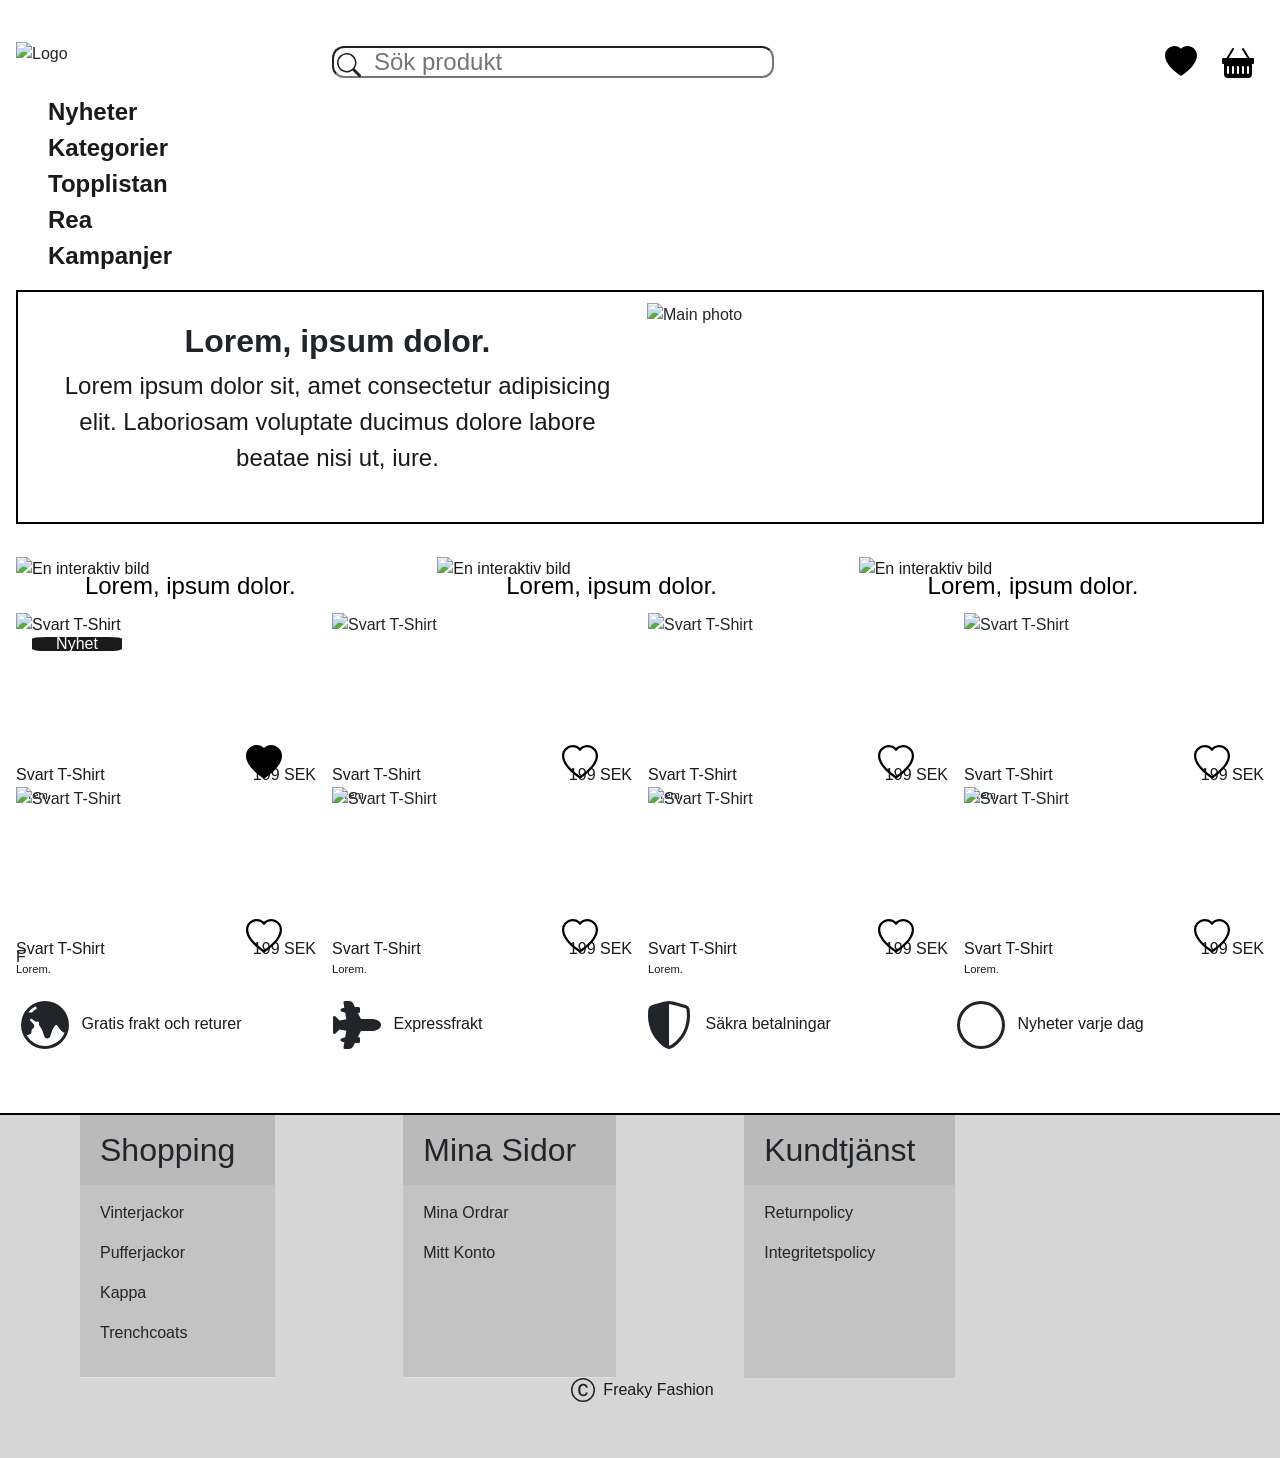
==== index.html @ be7db769 "first version" ====
<!DOCTYPE html>
<html lang="sv">
  <head>
    <meta charset="UTF-8" />
    <meta name="viewport" content="width=device-width, initial-scale=1.0" />
    <meta name="keywords" content="mode, kläder, rea" />
    <title>Freaky Fashion</title>
    <link
      href="https://cdn.jsdelivr.net/npm/bootstrap@5.3.3/dist/css/bootstrap.min.css"
      rel="stylesheet"
      integrity="sha384-QWTKZyjpPEjISv5WaRU9OFeRpok6YctnYmDr5pNlyT2bRjXh0JMhjY6hW+ALEwIH"
      crossorigin="anonymous"
    />
    <link rel="stylesheet" href="/css/styles.css" />
  </head>
  <body>
    <div class="page-layout-grid">
      <header>
        <div class="header-logo">
          <img
            class="resize"
            src="https://placehold.co/300x150/png"
            alt="Logo"
          />
        </div>
        <div class="form-div">
          <form action="/" id="form" name="search-form" metod="post">
            <svg
              xmlns="http://www.w3.org/2000/svg"
              width="1.5rem"
              height="1.5rem"
              fill="currentColor"
              class="bi bi-search"
              viewBox="0 0 16 16"
            >
              <path
                d="M11.742 10.344a6.5 6.5 0 1 0-1.397 1.398h-.001q.044.06.098.115l3.85 3.85a1 1 0 0 0 1.415-1.414l-3.85-3.85a1 1 0 0 0-.115-.1zM12 6.5a5.5 5.5 0 1 1-11 0 5.5 5.5 0 0 1 11 0"
              />
            </svg>
            <input
              type="text"
              id="search"
              name="search-input"
              placeholder="Sök produkt"
            />
          </form>
        </div>
        <div class="icons">
          <a href="/" target="_self">
            <svg
              xmlns="http://www.w3.org/2000/svg"
              width="2rem"
              height="2rem"
              fill="currentColor"
              class="bi bi-heart-fill"
              color="black"
              viewBox="0 0 16 16"
            >
              <path
                fill-rule="evenodd"
                d="M8 1.314C12.438-3.248 23.534 4.735 8 15-7.534 4.736 3.562-3.248 8 1.314"
              />
            </svg>
          </a>
          <a href="/" target="_self">
            <svg
              xmlns="http://www.w3.org/2000/svg"
              width="2rem"
              height="2rem"
              fill="currentColor"
              class="bi bi-basket-fill"
              color="black"
              viewBox="0 0 16 16"
            >
              <path
                d="M5.071 1.243a.5.5 0 0 1 .858.514L3.383 6h9.234L10.07 1.757a.5.5 0 1 1 .858-.514L13.783 6H15.5a.5.5 0 0 1 .5.5v2a.5.5 0 0 1-.5.5H15v5a2 2 0 0 1-2 2H3a2 2 0 0 1-2-2V9H.5a.5.5 0 0 1-.5-.5v-2A.5.5 0 0 1 .5 6h1.717zM3.5 10.5a.5.5 0 1 0-1 0v3a.5.5 0 0 0 1 0zm2.5 0a.5.5 0 1 0-1 0v3a.5.5 0 0 0 1 0zm2.5 0a.5.5 0 1 0-1 0v3a.5.5 0 0 0 1 0zm2.5 0a.5.5 0 1 0-1 0v3a.5.5 0 0 0 1 0zm2.5 0a.5.5 0 1 0-1 0v3a.5.5 0 0 0 1 0z"
              />
            </svg>
          </a>
        </div>

        <nav>
          <ul>
            <li><a href="/" target="_self">Nyheter</a></li>
            <li><a href="/" target="_self" class="hidden">Kategorier</a></li>
            <li><a href="/" target="_self">Topplistan</a></li>
            <li><a href="/" target="_self">Rea</a></li>
            <li><a href="/" target="_self">Kampanjer</a></li>
          </ul>
        </nav>
      </header>

      <main>
        <section class="banner-main">
          <div>
            <div class="banner-main-photo">
              <img
                class="resize"
                src="https://placehold.co/600x400/png"
                alt="Main photo"
              />
            </div>
            <div class="banner-main-text">
              <h1>Lorem, ipsum dolor.</h1>
              <p>
                Lorem ipsum dolor sit, amet consectetur adipisicing elit.
                Laboriosam voluptate ducimus dolore labore beatae nisi ut, iure.
              </p>
            </div>
          </div>
        </section>

        <section class="hidden banner-first">
          <div>
            <h4>Interaktiva bilder</h4>
            <article class="banner-first-item">
              <a href="/" target="_self">
                <img
                  class="resize"
                  src="https://placehold.co/400x300/png"
                  alt="En interaktiv bild"
                />
                <span class="banner-first-text">Lorem, ipsum dolor.</span>
              </a>
            </article>
            <article class="banner-first-item">
              <a href="/" target="_self">
                <img
                  class="resize"
                  src="https://placehold.co/400x300/png"
                  alt="En interaktiv bild"
                />
                <span class="banner-first-text">Lorem, ipsum dolor.</span>
              </a>
            </article>
            <article class="banner-first-item">
              <a href="/" target="_self">
                <img
                  class="resize"
                  src="https://placehold.co/400x300/png"
                  alt="En interaktiv bild"
                />
                <span class="banner-first-text">Lorem, ipsum dolor.</span>
              </a>
            </article>
          </div>
        </section>

        <section class="banner-second">
          <div class="banner-second-grid">
            <h4 style="font-size: 0">Content av bilder</h4>

            <a href="http://localhost:5000/product-details.html" target="_self">
              <article class="banner-second-item item-1">
                <div class="nyhet">
                  <span>Nyhet</span>
                </div>
                <svg
                  xmlns="http://www.w3.org/2000/svg"
                  width="3rem"
                  height="3rem"
                  fill="currentColor"
                  class="bi bi-heart-fill place-svg"
                  color="black"
                  viewBox="0 0 16 16"
                >
                  <path
                    fill-rule="evenodd"
                    d="M8 1.314C12.438-3.248 23.534 4.735 8 15-7.534 4.736 3.562-3.248 8 1.314"
                  />
                </svg>
                <img
                  class="resize img-grid-1"
                  src="https://placehold.co/300x400/png"
                  alt="Svart T-Shirt"
                />
                <div class="banner-second-text1 text">
                  <span>Svart T-Shirt</span>
                  <span>199 SEK</span>
                  <span class="size">Lorem.</span>
                </div>
              </article>
            </a>

            <article class="banner-second-item item-2">
              <svg
                xmlns="http://www.w3.org/2000/svg"
                width="3rem"
                height="3rem"
                fill="currentColor"
                class="bi bi-heart place-svg"
                viewBox="0 0 16 16"
                color="black"
              >
                <path
                  d="m8 2.748-.717-.737C5.6.281 2.514.878 1.4 3.053c-.523 1.023-.641 2.5.314 4.385.92 1.815 2.834 3.989 6.286 6.357 3.452-2.368 5.365-4.542 6.286-6.357.955-1.886.838-3.362.314-4.385C13.486.878 10.4.28 8.717 2.01zM8 15C-7.333 4.868 3.279-3.04 7.824 1.143q.09.083.176.171a3 3 0 0 1 .176-.17C12.72-3.042 23.333 4.867 8 15"
                />
              </svg>
              <img
                class="resize img-grid-2"
                src="https://placehold.co/300x400/png"
                alt="Svart T-Shirt"
              />
              <div class="banner-second-text2 text">
                <span>Svart T-Shirt</span>
                <span>199 SEK</span>
                <span class="size">Lorem.</span>
              </div>
            </article>

            <article class="banner-second-item item-3">
              <svg
                xmlns="http://www.w3.org/2000/svg"
                width="3rem"
                height="3rem"
                fill="currentColor"
                class="bi bi-heart place-svg"
                viewBox="0 0 16 16"
                color="black"
              >
                <path
                  d="m8 2.748-.717-.737C5.6.281 2.514.878 1.4 3.053c-.523 1.023-.641 2.5.314 4.385.92 1.815 2.834 3.989 6.286 6.357 3.452-2.368 5.365-4.542 6.286-6.357.955-1.886.838-3.362.314-4.385C13.486.878 10.4.28 8.717 2.01zM8 15C-7.333 4.868 3.279-3.04 7.824 1.143q.09.083.176.171a3 3 0 0 1 .176-.17C12.72-3.042 23.333 4.867 8 15"
                />
              </svg>
              <img
                class="resize img-grid-3"
                src="https://placehold.co/300x400/png"
                alt="Svart T-Shirt"
              />
              <div class="banner-second-text3 text">
                <span>Svart T-Shirt</span>
                <span>199 SEK</span>
                <span class="size">Lorem.</span>
              </div>
            </article>

            <article class="banner-second-item item-4">
              <svg
                xmlns="http://www.w3.org/2000/svg"
                width="3rem"
                height="3rem"
                fill="currentColor"
                class="bi bi-heart place-svg"
                viewBox="0 0 16 16"
                color="black"
              >
                <path
                  d="m8 2.748-.717-.737C5.6.281 2.514.878 1.4 3.053c-.523 1.023-.641 2.5.314 4.385.92 1.815 2.834 3.989 6.286 6.357 3.452-2.368 5.365-4.542 6.286-6.357.955-1.886.838-3.362.314-4.385C13.486.878 10.4.28 8.717 2.01zM8 15C-7.333 4.868 3.279-3.04 7.824 1.143q.09.083.176.171a3 3 0 0 1 .176-.17C12.72-3.042 23.333 4.867 8 15"
                />
              </svg>
              <img
                class="resize img-grid-4"
                src="https://placehold.co/300x400/png"
                alt="Svart T-Shirt"
              />
              <div class="banner-second-text4 text">
                <span>Svart T-Shirt</span>
                <span>199 SEK</span>
                <span class="size">Lorem.</span>
              </div>
            </article>

            <article class="banner-second-item item-5">
              <svg
                xmlns="http://www.w3.org/2000/svg"
                width="3rem"
                height="3rem"
                fill="currentColor"
                class="bi bi-heart place-svg"
                viewBox="0 0 16 16"
                color="black"
              >
                <path
                  d="m8 2.748-.717-.737C5.6.281 2.514.878 1.4 3.053c-.523 1.023-.641 2.5.314 4.385.92 1.815 2.834 3.989 6.286 6.357 3.452-2.368 5.365-4.542 6.286-6.357.955-1.886.838-3.362.314-4.385C13.486.878 10.4.28 8.717 2.01zM8 15C-7.333 4.868 3.279-3.04 7.824 1.143q.09.083.176.171a3 3 0 0 1 .176-.17C12.72-3.042 23.333 4.867 8 15"
                />
              </svg>
              <img
                class="resize img-grid-5"
                src="https://placehold.co/300x400/png"
                alt="Svart T-Shirt"
              />
              <div class="banner-second-text5 text">
                <span>Svart T-Shirt</span>
                <span>199 SEK</span>
                <span class="size">Lorem.</span>
              </div>
            </article>

            <article class="banner-second-item item-6">
              <svg
                xmlns="http://www.w3.org/2000/svg"
                width="3rem"
                height="3rem"
                fill="currentColor"
                class="bi bi-heart place-svg"
                viewBox="0 0 16 16"
                color="black"
              >
                <path
                  d="m8 2.748-.717-.737C5.6.281 2.514.878 1.4 3.053c-.523 1.023-.641 2.5.314 4.385.92 1.815 2.834 3.989 6.286 6.357 3.452-2.368 5.365-4.542 6.286-6.357.955-1.886.838-3.362.314-4.385C13.486.878 10.4.28 8.717 2.01zM8 15C-7.333 4.868 3.279-3.04 7.824 1.143q.09.083.176.171a3 3 0 0 1 .176-.17C12.72-3.042 23.333 4.867 8 15"
                />
              </svg>
              <img
                class="resize img-grid-6"
                src="https://placehold.co/300x400/png"
                alt="Svart T-Shirt"
              />
              <div class="banner-second-text6 text">
                <span>Svart T-Shirt</span>
                <span>199 SEK</span>
                <span class="size">Lorem.</span>
              </div>
            </article>

            <article class="banner-second-item item-7">
              <svg
                xmlns="http://www.w3.org/2000/svg"
                width="3rem"
                height="3rem"
                fill="currentColor"
                class="bi bi-heart place-svg"
                viewBox="0 0 16 16"
                color="black"
              >
                <path
                  d="m8 2.748-.717-.737C5.6.281 2.514.878 1.4 3.053c-.523 1.023-.641 2.5.314 4.385.92 1.815 2.834 3.989 6.286 6.357 3.452-2.368 5.365-4.542 6.286-6.357.955-1.886.838-3.362.314-4.385C13.486.878 10.4.28 8.717 2.01zM8 15C-7.333 4.868 3.279-3.04 7.824 1.143q.09.083.176.171a3 3 0 0 1 .176-.17C12.72-3.042 23.333 4.867 8 15"
                />
              </svg>
              <img
                class="resize img-grid-7"
                src="https://placehold.co/300x400/png"
                alt="Svart T-Shirt"
              />
              <div class="banner-second-text7 text">
                <span>Svart T-Shirt</span>
                <span>199 SEK</span>
                <span class="size">Lorem.</span>
              </div>
            </article>

            <article class="banner-second-item item-8">
              <svg
                xmlns="http://www.w3.org/2000/svg"
                width="3rem"
                height="3rem"
                fill="currentColor"
                class="bi bi-heart place-svg"
                viewBox="0 0 16 16"
                color="black"
              >
                <path
                  d="m8 2.748-.717-.737C5.6.281 2.514.878 1.4 3.053c-.523 1.023-.641 2.5.314 4.385.92 1.815 2.834 3.989 6.286 6.357 3.452-2.368 5.365-4.542 6.286-6.357.955-1.886.838-3.362.314-4.385C13.486.878 10.4.28 8.717 2.01zM8 15C-7.333 4.868 3.279-3.04 7.824 1.143q.09.083.176.171a3 3 0 0 1 .176-.17C12.72-3.042 23.333 4.867 8 15"
                />
              </svg>
              <img
                class="resize img-grid-8"
                src="https://placehold.co/300x400/png"
                alt="Svart T-Shirt"
              />
              <div class="banner-second-text8 text">
                <span>Svart T-Shirt</span>
                <span>199 SEK</span>
                <span class="size">Lorem.</span>
              </div>
            </article>
          </div>
        </section>
      </main>

      <aside class="aside">F
        <div>
          <div class="earth">
            <svg
              xmlns="http://www.w3.org/2000/svg"
              width="3rem"
              height="3rem"
              fill="currentColor"
              class="bi bi-globe-central-south-asia"
              viewBox="0 0 16 16"
            >
              <path
                d="M8 0a8 8 0 1 0 0 16A8 8 0 0 0 8 0M4.882 1.731a.48.48 0 0 0 .14.291.487.487 0 0 1-.126.78l-.291.146a.7.7 0 0 0-.188.135l-.48.48a1 1 0 0 1-1.023.242l-.02-.007a1 1 0 0 0-.462-.04 7 7 0 0 1 2.45-2.027m-3 9.674.86-.216a1 1 0 0 0 .758-.97v-.184a1 1 0 0 1 .445-.832l.04-.026a1 1 0 0 0 .152-1.54L3.121 6.621a.414.414 0 0 1 .542-.624l1.09.818a.5.5 0 0 0 .523.047.5.5 0 0 1 .724.447v.455a.8.8 0 0 0 .131.433l.795 1.192a1 1 0 0 1 .116.238l.73 2.19a1 1 0 0 0 .949.683h.058a1 1 0 0 0 .949-.684l.73-2.189a1 1 0 0 1 .116-.238l.791-1.187A.45.45 0 0 1 11.743 8c.16 0 .306.084.392.218.557.875 1.63 2.282 2.365 2.282l.04-.001a7.003 7.003 0 0 1-12.658.905Z"
              />
            </svg>
            <span>Gratis frakt och returer</span>
          </div>
          <div class="plane">
            <svg
              xmlns="http://www.w3.org/2000/svg"
              width="3rem"
              height="3rem"
              transform="rotate(90)"
              fill="currentColor"
              class="bi bi-airplane-engines-fill"
              viewBox="0 0 16 16"
            >
              <path
                d="M8 0c-.787 0-1.292.592-1.572 1.151A4.35 4.35 0 0 0 6 3v3.691l-2 1V7.5a.5.5 0 0 0-.5-.5h-1a.5.5 0 0 0-.5.5v1.191l-1.17.585A1.5 1.5 0 0 0 0 10.618V12a.5.5 0 0 0 .582.493l1.631-.272.313.937a.5.5 0 0 0 .948 0l.405-1.214 2.21-.369.375 2.253-1.318 1.318A.5.5 0 0 0 5.5 16h5a.5.5 0 0 0 .354-.854l-1.318-1.318.375-2.253 2.21.369.405 1.214a.5.5 0 0 0 .948 0l.313-.937 1.63.272A.5.5 0 0 0 16 12v-1.382a1.5 1.5 0 0 0-.83-1.342L14 8.691V7.5a.5.5 0 0 0-.5-.5h-1a.5.5 0 0 0-.5.5v.191l-2-1V3c0-.568-.14-1.271-.428-1.849C9.292.591 8.787 0 8 0"
              />
            </svg>
            <span>Expressfrakt</span>
          </div>
          <div class="shield">
            <svg
              xmlns="http://www.w3.org/2000/svg"
              width="3rem"
              height="3rem"
              fill="currentColor"
              class="bi bi-shield-shaded"
              viewBox="0 0 16 16"
            >
              <path
                fill-rule="evenodd"
                d="M8 14.933a1 1 0 0 0 .1-.025q.114-.034.294-.118c.24-.113.547-.29.893-.533a10.7 10.7 0 0 0 2.287-2.233c1.527-1.997 2.807-5.031 2.253-9.188a.48.48 0 0 0-.328-.39c-.651-.213-1.75-.56-2.837-.855C9.552 1.29 8.531 1.067 8 1.067zM5.072.56C6.157.265 7.31 0 8 0s1.843.265 2.928.56c1.11.3 2.229.655 2.887.87a1.54 1.54 0 0 1 1.044 1.262c.596 4.477-.787 7.795-2.465 9.99a11.8 11.8 0 0 1-2.517 2.453 7 7 0 0 1-1.048.625c-.28.132-.581.24-.829.24s-.548-.108-.829-.24a7 7 0 0 1-1.048-.625 11.8 11.8 0 0 1-2.517-2.453C1.928 10.487.545 7.169 1.141 2.692A1.54 1.54 0 0 1 2.185 1.43 63 63 0 0 1 5.072.56"
              >
            </svg>
            <span>Säkra betalningar</span>
          </div>
          <div class="smile">
            <svg
              xmlns="http://www.w3.org/2000/svg"
              width="3rem"
              height="3rem"
              fill="currentColor"
              class="bi bi-emoji-smile"
              viewBox="0 0 16 16"
            >
              <path
                d="M8 15A7 7 0 1 1 8 1a7 7 0 0 1 0 14m0 1A8 8 0 1 0 8 0a8 8 0 0 0 0 16"
              >
              <path
                d="M4.285 9.567a.5.5 0 0 1 .683.183A3.5 3.5 0 0 0 8 11.5a3.5 3.5 0 0 0 3.032-1.75.5.5 0 1 1 .866.5A4.5 4.5 0 0 1 8 12.5a4.5 4.5 0 0 1-3.898-2.25.5.5 0 0 1 .183-.683M7 6.5C7 7.328 6.552 8 6 8s-1-.672-1-1.5S5.448 5 6 5s1 .672 1 1.5m4 0c0 .828-.448 1.5-1 1.5s-1-.672-1-1.5S9.448 5 10 5s1 .672 1 1.5"
              >
            </svg>
            <span>Nyheter varje dag</span>
          </div>
        </div>
      </aside>

      <footer>
        <div
          class="accordion accordion-flush footer-first"
          id="accordionFlushExample"
        >
          <div class="accordion-item">
            <h2 class="accordion-header">
              <button
                class="accordion-button collapsed"
                type="button"
                data-bs-toggle="collapse"
                data-bs-target="#flush-collapseOne"
                aria-expanded="false"
                aria-controls="flush-collapseOne"
              >
                Shopping
              </button>
            </h2>
            <div
              id="flush-collapseOne"
              class="accordion-collapse collapse"
              data-bs-parent="#accordionFlushExample"
            >
              <div class="accordion-body">
                <ul>
                  <li>Vinterjackor</li>
                  <li>Pufferjackor</li>
                  <li>Kappa</li>
                  <li>Trenchcoats</li>
                </ul>
              </div>
            </div>
          </div>
          <div class="accordion-item">
            <h2 class="accordion-header">
              <button
                class="accordion-button collapsed"
                type="button"
                data-bs-toggle="collapse"
                data-bs-target="#flush-collapseTwo"
                aria-expanded="false"
                aria-controls="flush-collapseTwo"
              >
                Mina Sidor
              </button>
            </h2>
            <div
              id="flush-collapseTwo"
              class="accordion-collapse collapse"
              data-bs-parent="#accordionFlushExample"
            >
              <div class="accordion-body">
                <ul>
                  <li>Mina Ordrar</li>
                  <li>Mitt Konto</li>
                </ul>
              </div>
            </div>
          </div>
          <div class="accordion-item">
            <h2 class="accordion-header">
              <button
                class="accordion-button collapsed"
                type="button"
                data-bs-toggle="collapse"
                data-bs-target="#flush-collapseThree"
                aria-expanded="false"
                aria-controls="flush-collapseThree"
              >
                Kundtjänst
              </button>
            </h2>
            <div
              id="flush-collapseThree"
              class="accordion-collapse collapse"
              data-bs-parent="#accordionFlushExample"
            >
              <div class="accordion-body">
                <ul>
                  <li>Returnpolicy</li>
                  <li>Integritetspolicy</li>
                </ul>
              </div>
            </div>
          </div>
        </div>

        <div class="footer-copyright">
          <svg
            xmlns="http://www.w3.org/2000/svg"
            width="1.5rem"
            height="1.5rem"
            fill="currentColor"
            class="bi bi-c-circle"
            viewBox="0 0 16 16"
          >
            <path
              d="M1 8a7 7 0 1 0 14 0A7 7 0 0 0 1 8m15 0A8 8 0 1 1 0 8a8 8 0 0 1 16 0M8.146 4.992c-1.212 0-1.927.92-1.927 2.502v1.06c0 1.571.703 2.462 1.927 2.462.979 0 1.641-.586 1.729-1.418h1.295v.093c-.1 1.448-1.354 2.467-3.03 2.467-2.091 0-3.269-1.336-3.269-3.603V7.482c0-2.261 1.201-3.638 3.27-3.638 1.681 0 2.935 1.054 3.029 2.572v.088H9.875c-.088-.879-.768-1.512-1.729-1.512"
            >
          </svg>
          <span>Freaky Fashion</span>
        </div>
      </footer>
    </div>
    <script
      src="https://cdn.jsdelivr.net/npm/bootstrap@5.3.3/dist/js/bootstrap.bundle.min.js"
      integrity="sha384-YvpcrYf0tY3lHB60NNkmXc5s9fDVZLESaAA55NDzOxhy9GkcIdslK1eN7N6jIeHz"
      crossorigin="anonymous"
    ></script>
  </body>
</html>
---- css/styles.css ----
/*-----------allmänna-------------*/
:root{
    --background-color-1: #ffffff;
    --background-color-3: #b3b3b389;
    --link-color1: #1a1a1a;
}

* {
    margin: 0;
    padding: 0;
    box-sizing: border-box;
    text-decoration: none!important;
    font-family: Arial, Helvetica, sans-serif;
}

h4{
    font-size: 0;
    position: absolute;
}
ul{
    list-style-type: none;
}
a, p, i, span{
    color: var(--link-color1);
}
span, p{
    font-size: 1.5em;
}
svg{
    margin-left: 5px;
}
header,
main,
aside{
    padding: 0 1rem;
}
.hidden{
    display: none;
}
.resize{
    width: 100%;
    height: auto;
}
.size{
    font-size: 1em;
}
button[type="button"]{
    font-size: 1em;
}
/*-----------layout-------------*/
.page-layout-grid{
    max-width: 100%;
    display: grid;
    grid-template-areas: 
        "header"
        "main"
        "aside"
        "footer"
} 
/*-----------header-------------*/
header {
    grid-area: header;
    display: grid;
    grid-template-columns: 1fr 135px;
    grid-template-areas:
        "logo logo" 
        "search icons"
        "nav nav";
    padding-top: 30px;
}
    .header-logo {
        grid-area: logo;
        display: flex;
        align-items: center;
    }
    .header-logo img{
        margin-bottom: 1rem;
    }
    .form-div{
        grid-area: search;
        display: flex;
        align-items: center;
    }
    #form{
        width: 100%;
    }
    input[type=text] {
        width: 100%;
        height: 2rem;
        border-radius: 12px;
        font-size: 1.5rem;
    }
    form > svg {
        position: absolute;
        margin-top: 5px;;
    }
    form > input {
        text-indent: 40px
    }
    
    .icons{
        grid-area: icons;
        display: flex;
        justify-content: end;
        align-items: center;
    }
    .icons a{
        margin: 10px;
    }
    nav {
        grid-area: nav;
    }
    nav li{
        margin-right: 15px;
        font-weight: bold;
        padding-left: 0;
    }
    nav a{ 
        color: var(--link-color1);
        font-size: 1.5em;
    }

/*-----------main-------------*/
main {
    grid-area: main;
    display: grid;
    grid-template-areas:
        "banner-main"
        "banner-first"
        "banner-second";
}
    /*---------section-main---------*/
    .banner-main{
        grid-area: banner-main;
    }
    .banner-main > div{
        border: 2px solid black;
        padding: 10px;
    }
    .banner-main-text{
        text-align: center;
        padding: 20px;
    }
    .banner-main-text h1{
        font-size: 2.5em;
        font-weight: bold;
    }
    /*-------section-second--------*/
    .banner-second{
        grid-area: banner-second;
        padding-top: 2rem;
    }
    .banner-second-grid{
        display: grid;
        grid-template-columns: 1fr;
        grid-template-rows: repeat(8, 1fr);
        gap: 1rem;
    }
    .item-1{
        grid-area: 1/1/2/2;
    }
    .item-2{
        grid-area: 2/1/3/2;
    }
    .item-3{
        grid-area: 3/1/4/2;
    }
    .item-4{
        grid-area: 4/1/5/2;
    }
    .item-5{
        grid-area: 5/1/6/2;
    }
    .item-6{
        grid-area: 6/1/7/2;
    }
    .item-7{
        grid-area: 7/1/8/2;
    }
    .item-8{
        grid-area: 8/1/9/2;
    }
    .banner-second-item{
        display: grid;
        grid-template-columns: 30% 1fr 15% 10%;
        grid-template-rows: 15% 1fr 10% 10%;
    }
    .img-grid-1,
    .img-grid-2,
    .img-grid-3,
    .img-grid-4,
    .img-grid-5,
    .img-grid-6,
    .img-grid-7,
    .img-grid-8{
        grid-area: 1/1/4/5;
        width: 100%;
        height: 100%;
    }
    .banner-second-text1,
    .banner-second-text2,
    .banner-second-text3,
    .banner-second-text4,
    .banner-second-text5,
    .banner-second-text6,
    .banner-second-text7,
    .banner-second-text8{
        grid-area: 4/1/5/5;
    }
    .nyhet{
        width: 100%;
        height: 60%;
        border-radius: 15%;
        background-color: var(--link-color1);
        display:flex;
        justify-content: center;
        align-items: center;
        grid-area: 1/1/2/2;
        z-index: 1;
        margin-top: 3rem;
        margin-left: 2rem;
    }
    .nyhet > span{
        color: white;
    }
    .place-svg{
        grid-area: 3/3/4/4;
        z-index: 1;
        width: 100%;
    }

    .text {
        display: flex;
        justify-content: space-between;
        flex-wrap: wrap;
        padding: 0.5rem 0;
        max-height: 100%;
    }
    .text > span:last-child{
        flex-basis: 100%;
    }
/*-----------aside-------------*/
aside{
    grid-area: aside;    
}
    .aside > div {
        padding-bottom: 2rem;
    }
    .aside > div > div{
        padding: 1rem 0;
    }
    .aside div span{
        padding-left: 0.5em;
    }

/*-----------footer------------*/
footer{
    grid-area: footer;
    display: grid;
    grid-template-areas:
        "footer-first"
        "footer-copyright";   
    border-top: 2px solid black;
    max-width: 100%;
    padding: 0 1rem;;
}

    .footer-first{
        grid-area: footer-first;
    }
    .footer-copyright{
        grid-area: footer-copyright;
        display: flex;
        justify-content: center;
        height: 5rem;
    }
    .footer-copyright > svg {
        margin-right: 0.5rem;
    }   





@media only screen and (min-width: 640px){
    
    header {
        display: grid;
        grid-template-columns: 300px 1fr 1fr;
        grid-template-areas:
            "logo search icons"
            "nav nav nav";
    }
        .header-logo {
            display: flex;
            justify-content: flex-start;
        }
        #form{
            display: flex;
            align-items: center;
            margin: 1rem;
        }
        .icons{
            display: flex;
            justify-content: end;
            align-items: center;
        }
        nav{
            display: flex;
        }
        /*---------section-main---------*/
  
        .banner-main-text h1{
            font-size: 2em;
        }    
    /*--------section-second--------*/
        .banner-second-grid{
            grid-template-columns: 1fr 1fr;
            grid-template-rows: repeat(4, 1fr);   
        }
        .item-2{
            grid-area: 1/2/2/3;
        }
        .item-3{
            grid-area: 2/1/3/2;
        }
        .item-4{
            grid-area: 2/2/3/3;
        }
        .item-5{
            grid-area: 3/1/4/2;
        }
        .item-6{
            grid-area: 3/2/4/3;
        }
        .item-7{
            grid-area: 4/1/5/2;
        }
        .item-8{
            grid-area: 4/2/5/3;
        } 
   /*-----------aside-------------*/
    aside > div{
        display: flex;
        justify-content: space-around;
        flex-wrap: wrap;
    }
    .aside > div > div {
        width: 50%;
        padding: 2rem 0;
    }
    
/*-----------footer------------*/
    footer{
        background-color: var(--background-color-3);
    }
    .accordion{
        display: flex;
    }
    #accordionFlushExample > div{
        margin: 0 4rem;
    }
    .accordion-body > ul{
        margin: 0;
        padding: 0;
    }
    .accordion-body > ul > li{
        margin-bottom: 1em;
    }
    .accordion-item > button > text{
        font-weight: 700;
    }
    .accordion-collapse.collapse {
        display: block !important;  /* Ensure the div is always shown */
        height: auto !important;    /* Ensure the height isn't collapsed */
        visibility: visible !important;  /* Make sure it's visible */
        opacity: 1 !important;  /* Ensure full visibility */
    }
    
    .accordion-item,
    .accordion-button
    {
        background-color: var(--background-color-3)!important;
    }
    .accordion-button::after{
        background-image: none!important;
    }
}

@media only screen and (min-width: 1024px) {
/*-----------header-------------*/
    a.hidden{
        display: flex;
    }
    /*---------section-main---------*/
    .banner-main > div{
        display: flex;
        flex-direction: row-reverse;
        justify-content: space-between;
    }
    
    .banner-main-photo > img{
        min-width: 600px;
        height: 400px;
    }
    .banner-main-photo{
        margin-right: 5px;
    } 
    /*--------section-first--------*/
    section.hidden{
        display: block;
    }
    .banner-first{
        grid-area: banner-first;
    }
    .banner-first > div{
        display: flex;
        align-items: center;
        justify-content: space-between;
        margin-top: 2rem;
        column-gap: 1rem;
    }
    
    .banner-first > div > article{
        position: relative;
        flex-grow: 1;
    }
    .banner-first-text{
        position: absolute;
        top: 45%;
        left: 17%;
        font-size: 1.5em;
        color: black;
    }
    /*--------section-second--------*/
    .banner-second-grid{
        grid-template-columns: 1fr 1fr 1fr 1fr;
        grid-template-rows: repeat(2, 1fr);   
    }
    .item-2{
        grid-area: 1/2/2/3;
    }
    .item-3{
        grid-area: 1/3/2/4;
    }
    .item-4{
        grid-area: 1/4/2/5;
    }
    .item-5{
        grid-area: 2/1/3/2;
    }
    .item-6{
        grid-area: 2/2/3/3;
    }
    .item-7{
        grid-area: 2/3/3/4;
    }
    .item-8{
        grid-area: 2/4/3/5;
    } 
    .place-svg{
        width: 80%;
        margin-bottom: 5px;
    }
    .nyhet{
        margin-top: 1.5rem;
        margin-left: 1rem;
    }
    /*-----------aside-------------*/
    .aside div {
        flex-wrap: nowrap;
    } 
    span{
        font-size: 1em;
    } 
    .size{
        font-size: 0.7em;
    }
}
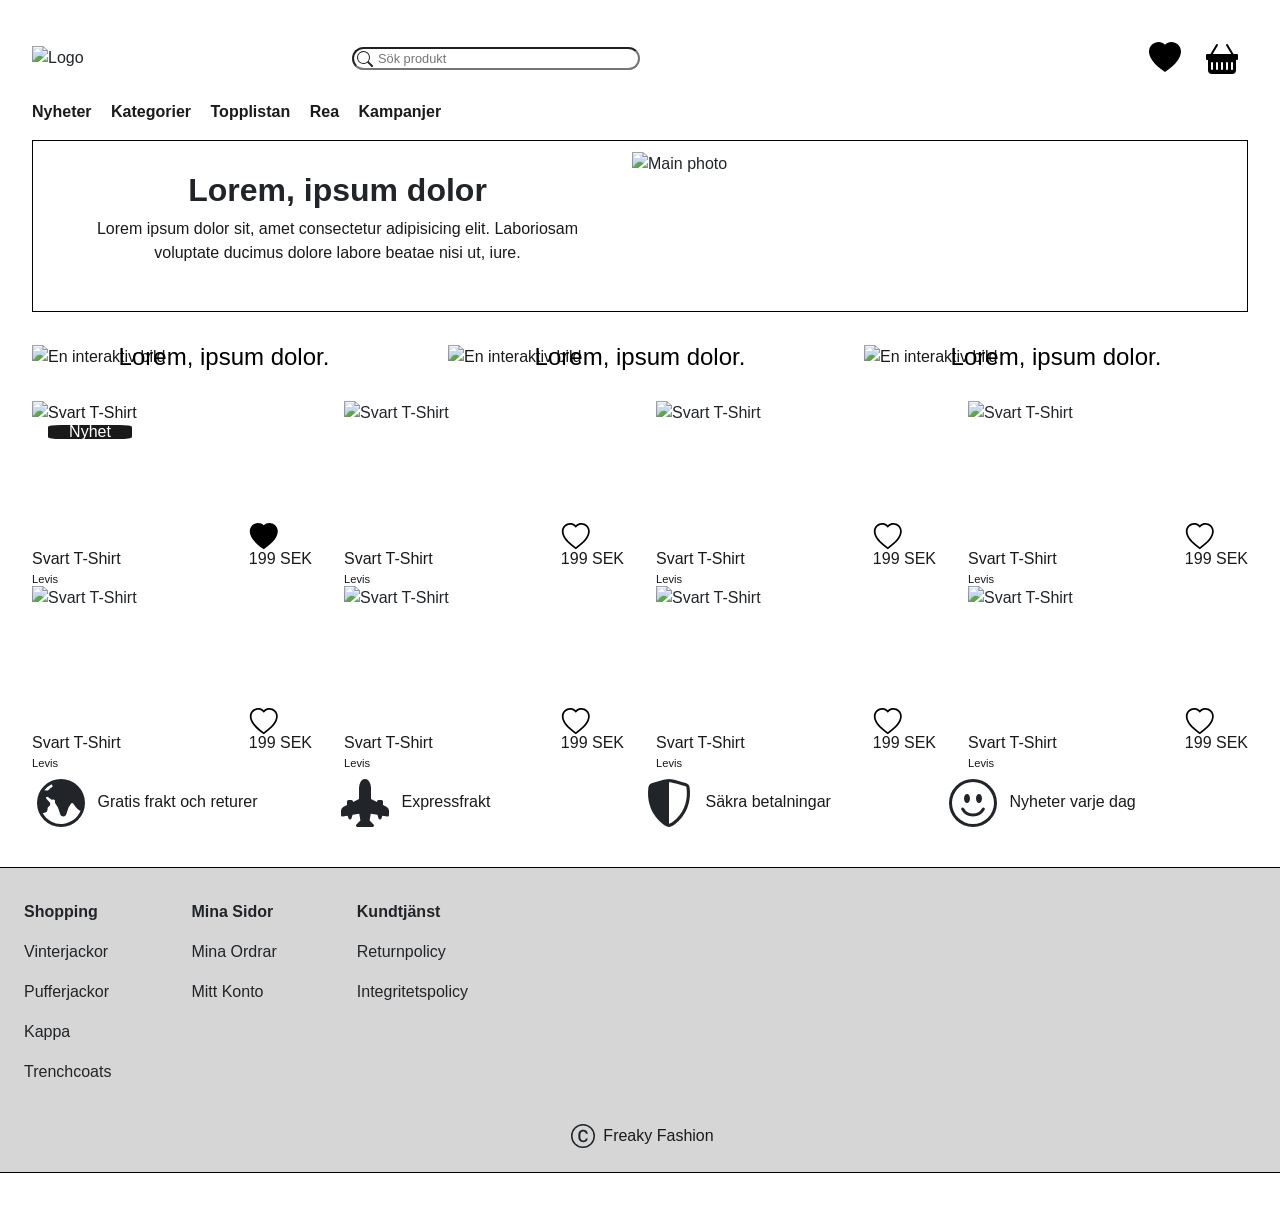
==== commit b3bf68f5: "update first pages, validation" ====
--- a/index.html
+++ b/index.html
@@ -1,17 +1,17 @@
 <!DOCTYPE html>
 <html lang="sv">
   <head>
-    <meta charset="UTF-8" />
-    <meta name="viewport" content="width=device-width, initial-scale=1.0" />
-    <meta name="keywords" content="mode, kläder, rea" />
+    <meta charset="UTF-8" >
+    <meta name="viewport" content="width=device-width, initial-scale=1.0" >
+    <meta name="keywords" content="mode, kläder, rea" >
     <title>Freaky Fashion</title>
     <link
       href="https://cdn.jsdelivr.net/npm/bootstrap@5.3.3/dist/css/bootstrap.min.css"
       rel="stylesheet"
       integrity="sha384-QWTKZyjpPEjISv5WaRU9OFeRpok6YctnYmDr5pNlyT2bRjXh0JMhjY6hW+ALEwIH"
       crossorigin="anonymous"
-    />
-    <link rel="stylesheet" href="/css/styles.css" />
+    >
+    <link rel="stylesheet" href="/css/styles.css" >
   </head>
   <body>
     <div class="page-layout-grid">
@@ -19,16 +19,14 @@
         <div class="header-logo">
           <img
             class="resize"
-            src="https://placehold.co/300x150/png"
+            src="https://placehold.co/300x100/png"
             alt="Logo"
-          />
+          >
         </div>
         <div class="form-div">
-          <form action="/" id="form" name="search-form" metod="post">
-            <svg
-              xmlns="http://www.w3.org/2000/svg"
-              width="1.5rem"
-              height="1.5rem"
+          <form action="/" id="form" name="search-form" method="post">
+            <svg
+              xmlns="http://www.w3.org/2000/svg"
               fill="currentColor"
               class="bi bi-search"
               viewBox="0 0 16 16"
@@ -42,7 +40,7 @@
               id="search"
               name="search-input"
               placeholder="Sök produkt"
-            />
+            >
           </form>
         </div>
         <div class="icons">
@@ -82,7 +80,7 @@
         <nav>
           <ul>
             <li><a href="/" target="_self">Nyheter</a></li>
-            <li><a href="/" target="_self" class="hidden">Kategorier</a></li>
+            <li class="hidden"><a href="/" target="_self">Kategorier</a></li>
             <li><a href="/" target="_self">Topplistan</a></li>
             <li><a href="/" target="_self">Rea</a></li>
             <li><a href="/" target="_self">Kampanjer</a></li>
@@ -98,10 +96,10 @@
                 class="resize"
                 src="https://placehold.co/600x400/png"
                 alt="Main photo"
-              />
+              >
             </div>
             <div class="banner-main-text">
-              <h1>Lorem, ipsum dolor.</h1>
+              <h1>Lorem, ipsum dolor</h1>
               <p>
                 Lorem ipsum dolor sit, amet consectetur adipisicing elit.
                 Laboriosam voluptate ducimus dolore labore beatae nisi ut, iure.
@@ -114,32 +112,35 @@
           <div>
             <h4>Interaktiva bilder</h4>
             <article class="banner-first-item">
+              <h4>Interaktiv bild</h4>
               <a href="/" target="_self">
                 <img
                   class="resize"
                   src="https://placehold.co/400x300/png"
                   alt="En interaktiv bild"
-                />
+                >
                 <span class="banner-first-text">Lorem, ipsum dolor.</span>
               </a>
             </article>
             <article class="banner-first-item">
+              <h4>Interaktiv bild</h4>
               <a href="/" target="_self">
                 <img
                   class="resize"
                   src="https://placehold.co/400x300/png"
                   alt="En interaktiv bild"
-                />
+                >
                 <span class="banner-first-text">Lorem, ipsum dolor.</span>
               </a>
             </article>
             <article class="banner-first-item">
+              <h4>Interaktiv bild</h4>
               <a href="/" target="_self">
                 <img
                   class="resize"
                   src="https://placehold.co/400x300/png"
                   alt="En interaktiv bild"
-                />
+                >
                 <span class="banner-first-text">Lorem, ipsum dolor.</span>
               </a>
             </article>
@@ -152,6 +153,7 @@
 
             <a href="http://localhost:5000/product-details.html" target="_self">
               <article class="banner-second-item item-1">
+                <h4>Bild</h4>
                 <div class="nyhet">
                   <span>Nyhet</span>
                 </div>
@@ -173,16 +175,17 @@
                   class="resize img-grid-1"
                   src="https://placehold.co/300x400/png"
                   alt="Svart T-Shirt"
-                />
+                >
                 <div class="banner-second-text1 text">
                   <span>Svart T-Shirt</span>
                   <span>199 SEK</span>
-                  <span class="size">Lorem.</span>
+                  <span class="size">Levis</span>
                 </div>
               </article>
             </a>
 
             <article class="banner-second-item item-2">
+              <h4>Bild</h4>
               <svg
                 xmlns="http://www.w3.org/2000/svg"
                 width="3rem"
@@ -200,15 +203,16 @@
                 class="resize img-grid-2"
                 src="https://placehold.co/300x400/png"
                 alt="Svart T-Shirt"
-              />
+              >
               <div class="banner-second-text2 text">
                 <span>Svart T-Shirt</span>
                 <span>199 SEK</span>
-                <span class="size">Lorem.</span>
+                <span class="size">Levis</span>
               </div>
             </article>
 
             <article class="banner-second-item item-3">
+              <h4>Bild</h4>
               <svg
                 xmlns="http://www.w3.org/2000/svg"
                 width="3rem"
@@ -226,15 +230,16 @@
                 class="resize img-grid-3"
                 src="https://placehold.co/300x400/png"
                 alt="Svart T-Shirt"
-              />
+              >
               <div class="banner-second-text3 text">
                 <span>Svart T-Shirt</span>
                 <span>199 SEK</span>
-                <span class="size">Lorem.</span>
+                <span class="size">Levis</span>
               </div>
             </article>
 
             <article class="banner-second-item item-4">
+              <h4>Bild</h4>
               <svg
                 xmlns="http://www.w3.org/2000/svg"
                 width="3rem"
@@ -252,15 +257,16 @@
                 class="resize img-grid-4"
                 src="https://placehold.co/300x400/png"
                 alt="Svart T-Shirt"
-              />
+              >
               <div class="banner-second-text4 text">
                 <span>Svart T-Shirt</span>
                 <span>199 SEK</span>
-                <span class="size">Lorem.</span>
+                <span class="size">Levis</span>
               </div>
             </article>
 
             <article class="banner-second-item item-5">
+              <h4>Bild</h4>
               <svg
                 xmlns="http://www.w3.org/2000/svg"
                 width="3rem"
@@ -278,15 +284,16 @@
                 class="resize img-grid-5"
                 src="https://placehold.co/300x400/png"
                 alt="Svart T-Shirt"
-              />
+              >
               <div class="banner-second-text5 text">
                 <span>Svart T-Shirt</span>
                 <span>199 SEK</span>
-                <span class="size">Lorem.</span>
+                <span class="size">Levis</span>
               </div>
             </article>
 
             <article class="banner-second-item item-6">
+              <h4>Bild</h4>
               <svg
                 xmlns="http://www.w3.org/2000/svg"
                 width="3rem"
@@ -304,15 +311,16 @@
                 class="resize img-grid-6"
                 src="https://placehold.co/300x400/png"
                 alt="Svart T-Shirt"
-              />
+              >
               <div class="banner-second-text6 text">
                 <span>Svart T-Shirt</span>
                 <span>199 SEK</span>
-                <span class="size">Lorem.</span>
+                <span class="size">Levis</span>
               </div>
             </article>
 
             <article class="banner-second-item item-7">
+              <h4>Bild</h4>
               <svg
                 xmlns="http://www.w3.org/2000/svg"
                 width="3rem"
@@ -330,15 +338,16 @@
                 class="resize img-grid-7"
                 src="https://placehold.co/300x400/png"
                 alt="Svart T-Shirt"
-              />
+              >
               <div class="banner-second-text7 text">
                 <span>Svart T-Shirt</span>
                 <span>199 SEK</span>
-                <span class="size">Lorem.</span>
+                <span class="size">Levis</span>
               </div>
             </article>
 
             <article class="banner-second-item item-8">
+              <h4>Bild</h4>
               <svg
                 xmlns="http://www.w3.org/2000/svg"
                 width="3rem"
@@ -356,18 +365,18 @@
                 class="resize img-grid-8"
                 src="https://placehold.co/300x400/png"
                 alt="Svart T-Shirt"
-              />
+              >
               <div class="banner-second-text8 text">
                 <span>Svart T-Shirt</span>
                 <span>199 SEK</span>
-                <span class="size">Lorem.</span>
+                <span class="size">Levis</span>
               </div>
             </article>
           </div>
         </section>
       </main>
 
-      <aside class="aside">F
+      <aside class="aside">
         <div>
           <div class="earth">
             <svg
@@ -389,7 +398,6 @@
               xmlns="http://www.w3.org/2000/svg"
               width="3rem"
               height="3rem"
-              transform="rotate(90)"
               fill="currentColor"
               class="bi bi-airplane-engines-fill"
               viewBox="0 0 16 16"
@@ -412,7 +420,7 @@
               <path
                 fill-rule="evenodd"
                 d="M8 14.933a1 1 0 0 0 .1-.025q.114-.034.294-.118c.24-.113.547-.29.893-.533a10.7 10.7 0 0 0 2.287-2.233c1.527-1.997 2.807-5.031 2.253-9.188a.48.48 0 0 0-.328-.39c-.651-.213-1.75-.56-2.837-.855C9.552 1.29 8.531 1.067 8 1.067zM5.072.56C6.157.265 7.31 0 8 0s1.843.265 2.928.56c1.11.3 2.229.655 2.887.87a1.54 1.54 0 0 1 1.044 1.262c.596 4.477-.787 7.795-2.465 9.99a11.8 11.8 0 0 1-2.517 2.453 7 7 0 0 1-1.048.625c-.28.132-.581.24-.829.24s-.548-.108-.829-.24a7 7 0 0 1-1.048-.625 11.8 11.8 0 0 1-2.517-2.453C1.928 10.487.545 7.169 1.141 2.692A1.54 1.54 0 0 1 2.185 1.43 63 63 0 0 1 5.072.56"
-              >
+              />
             </svg>
             <span>Säkra betalningar</span>
           </div>
@@ -427,10 +435,10 @@
             >
               <path
                 d="M8 15A7 7 0 1 1 8 1a7 7 0 0 1 0 14m0 1A8 8 0 1 0 8 0a8 8 0 0 0 0 16"
-              >
+              />
               <path
                 d="M4.285 9.567a.5.5 0 0 1 .683.183A3.5 3.5 0 0 0 8 11.5a3.5 3.5 0 0 0 3.032-1.75.5.5 0 1 1 .866.5A4.5 4.5 0 0 1 8 12.5a4.5 4.5 0 0 1-3.898-2.25.5.5 0 0 1 .183-.683M7 6.5C7 7.328 6.552 8 6 8s-1-.672-1-1.5S5.448 5 6 5s1 .672 1 1.5m4 0c0 .828-.448 1.5-1 1.5s-1-.672-1-1.5S9.448 5 10 5s1 .672 1 1.5"
-              >
+              />
             </svg>
             <span>Nyheter varje dag</span>
           </div>
@@ -438,92 +446,115 @@
       </aside>
 
       <footer>
-        <div
-          class="accordion accordion-flush footer-first"
-          id="accordionFlushExample"
-        >
-          <div class="accordion-item">
-            <h2 class="accordion-header">
-              <button
-                class="accordion-button collapsed"
-                type="button"
-                data-bs-toggle="collapse"
-                data-bs-target="#flush-collapseOne"
-                aria-expanded="false"
-                aria-controls="flush-collapseOne"
-              >
-                Shopping
-              </button>
-            </h2>
-            <div
-              id="flush-collapseOne"
-              class="accordion-collapse collapse"
-              data-bs-parent="#accordionFlushExample"
-            >
-              <div class="accordion-body">
-                <ul>
-                  <li>Vinterjackor</li>
-                  <li>Pufferjackor</li>
-                  <li>Kappa</li>
-                  <li>Trenchcoats</li>
-                </ul>
-              </div>
-            </div>
-          </div>
-          <div class="accordion-item">
-            <h2 class="accordion-header">
-              <button
-                class="accordion-button collapsed"
-                type="button"
-                data-bs-toggle="collapse"
-                data-bs-target="#flush-collapseTwo"
-                aria-expanded="false"
-                aria-controls="flush-collapseTwo"
-              >
-                Mina Sidor
-              </button>
-            </h2>
-            <div
-              id="flush-collapseTwo"
-              class="accordion-collapse collapse"
-              data-bs-parent="#accordionFlushExample"
-            >
-              <div class="accordion-body">
-                <ul>
-                  <li>Mina Ordrar</li>
-                  <li>Mitt Konto</li>
-                </ul>
-              </div>
-            </div>
-          </div>
-          <div class="accordion-item">
-            <h2 class="accordion-header">
-              <button
-                class="accordion-button collapsed"
-                type="button"
-                data-bs-toggle="collapse"
-                data-bs-target="#flush-collapseThree"
-                aria-expanded="false"
-                aria-controls="flush-collapseThree"
-              >
-                Kundtjänst
-              </button>
-            </h2>
-            <div
-              id="flush-collapseThree"
-              class="accordion-collapse collapse"
-              data-bs-parent="#accordionFlushExample"
-            >
-              <div class="accordion-body">
-                <ul>
-                  <li>Returnpolicy</li>
-                  <li>Integritetspolicy</li>
-                </ul>
-              </div>
+        <div class="footer-first">
+          <div class="accordion accordion-flush" id="accordionFlushExample">
+            <div class="accordion-item">
+              <h2 class="accordion-header">
+                <button
+                  class="accordion-button collapsed"
+                  type="button"
+                  data-bs-toggle="collapse"
+                  data-bs-target="#flush-collapseOne"
+                  aria-expanded="false"
+                  aria-controls="flush-collapseOne"
+                >
+                  Shopping
+                </button>
+              </h2>
+              <div
+                id="flush-collapseOne"
+                class="accordion-collapse collapse"
+                data-bs-parent="#accordionFlushExample"
+              >
+                <div class="accordion-body">
+                  <ul>
+                    <li>Vinterjackor</li>
+                    <li>Pufferjackor</li>
+                    <li>Kappa</li>
+                    <li>Trenchcoats</li>
+                  </ul>
+                </div>
+              </div>
+            </div>
+            <div class="accordion-item">
+              <h2 class="accordion-header">
+                <button
+                  class="accordion-button collapsed"
+                  type="button"
+                  data-bs-toggle="collapse"
+                  data-bs-target="#flush-collapseTwo"
+                  aria-expanded="false"
+                  aria-controls="flush-collapseTwo"
+                >
+                  Mina Sidor
+                </button>
+              </h2>
+              <div
+                id="flush-collapseTwo"
+                class="accordion-collapse collapse"
+                data-bs-parent="#accordionFlushExample"
+              >
+                <div class="accordion-body">
+                  <ul>
+                    <li>Mina Ordrar</li>
+                    <li>Mitt Konto</li>
+                  </ul>
+                </div>
+              </div>
+            </div>
+            <div class="accordion-item">
+              <h2 class="accordion-header">
+                <button
+                  class="accordion-button collapsed"
+                  type="button"
+                  data-bs-toggle="collapse"
+                  data-bs-target="#flush-collapseThree"
+                  aria-expanded="false"
+                  aria-controls="flush-collapseThree"
+                >
+                  Kundtjänst
+                </button>
+              </h2>
+              <div
+                id="flush-collapseThree"
+                class="accordion-collapse collapse"
+                data-bs-parent="#accordionFlushExample"
+              >
+                <div class="accordion-body">
+                  <ul>
+                    <li>Returnpolicy</li>
+                    <li>Integritetspolicy</li>
+                  </ul>
+                </div>
+              </div>
+            </div>
+          </div>
+          <div class="footer-variant2 hidden">
+            <div class="footer-shopping">
+              <ul>
+                <li>Shopping</li>
+                <li>Vinterjackor</li>
+                <li>Pufferjackor</li>
+                <li>Kappa</li>
+                <li>Trenchcoats</li>
+              </ul>
+            </div>
+            <div class="footer-minaSidor">
+              <ul>
+                <li>Mina Sidor</li>
+                <li>Mina Ordrar</li>
+                <li>Mitt Konto</li>
+              </ul>
+            </div>
+            <div class="footer-kundTjanst">
+              <ul>
+                <li>Kundtjänst</li>
+                <li>Returnpolicy</li>
+                <li>Integritetspolicy</li>
+              </ul>
             </div>
           </div>
         </div>
-
         <div class="footer-copyright">
           <svg
             xmlns="http://www.w3.org/2000/svg"
@@ -535,7 +566,7 @@
           >
             <path
               d="M1 8a7 7 0 1 0 14 0A7 7 0 0 0 1 8m15 0A8 8 0 1 1 0 8a8 8 0 0 1 16 0M8.146 4.992c-1.212 0-1.927.92-1.927 2.502v1.06c0 1.571.703 2.462 1.927 2.462.979 0 1.641-.586 1.729-1.418h1.295v.093c-.1 1.448-1.354 2.467-3.03 2.467-2.091 0-3.269-1.336-3.269-3.603V7.482c0-2.261 1.201-3.638 3.27-3.638 1.681 0 2.935 1.054 3.029 2.572v.088H9.875c-.088-.879-.768-1.512-1.729-1.512"
-            >
+            />
           </svg>
           <span>Freaky Fashion</span>
         </div>
--- a/css/styles.css
+++ b/css/styles.css
@@ -1,5 +1,5 @@
 /*-----------allmänna-------------*/
-:root{
+:root {
     --background-color-1: #ffffff;
     --background-color-3: #b3b3b389;
     --link-color1: #1a1a1a;
@@ -9,116 +9,142 @@
     margin: 0;
     padding: 0;
     box-sizing: border-box;
-    text-decoration: none!important;
+    text-decoration: none !important;
     font-family: Arial, Helvetica, sans-serif;
 }
 
-h4{
+h4 {
     font-size: 0;
     position: absolute;
 }
-ul{
+
+ul {
     list-style-type: none;
-}
-a, p, i, span{
+    padding-left: 0;
+    margin-bottom: 1.5rem;
+    margin-top: 0.5rem;
+}
+
+a,
+p,
+i,
+span {
     color: var(--link-color1);
 }
-span, p{
+
+span,
+p {
     font-size: 1.5em;
 }
-svg{
+
+svg {
     margin-left: 5px;
 }
+
 header,
 main,
-aside{
-    padding: 0 1rem;
-}
-.hidden{
+aside {
+    padding: 0 2rem;
+}
+
+.hidden {
     display: none;
 }
-.resize{
+
+.resize {
     width: 100%;
     height: auto;
 }
-.size{
+
+.size {
     font-size: 1em;
 }
-button[type="button"]{
+
+button[type="button"] {
     font-size: 1em;
 }
+
 /*-----------layout-------------*/
-.page-layout-grid{
+.page-layout-grid {
     max-width: 100%;
     display: grid;
-    grid-template-areas: 
+    grid-template-areas:
         "header"
         "main"
         "aside"
         "footer"
-} 
+}
+
 /*-----------header-------------*/
 header {
     grid-area: header;
     display: grid;
-    grid-template-columns: 1fr 135px;
+    grid-template-columns: 1fr 9rem;
     grid-template-areas:
-        "logo logo" 
+        "logo logo"
         "search icons"
         "nav nav";
-    padding-top: 30px;
-}
-    .header-logo {
-        grid-area: logo;
-        display: flex;
-        align-items: center;
-    }
-    .header-logo img{
-        margin-bottom: 1rem;
-    }
-    .form-div{
-        grid-area: search;
-        display: flex;
-        align-items: center;
-    }
-    #form{
-        width: 100%;
-    }
-    input[type=text] {
-        width: 100%;
-        height: 2rem;
-        border-radius: 12px;
-        font-size: 1.5rem;
-    }
-    form > svg {
-        position: absolute;
-        margin-top: 5px;;
-    }
-    form > input {
-        text-indent: 40px
-    }
-    
-    .icons{
-        grid-area: icons;
-        display: flex;
-        justify-content: end;
-        align-items: center;
-    }
-    .icons a{
-        margin: 10px;
-    }
-    nav {
-        grid-area: nav;
-    }
-    nav li{
-        margin-right: 15px;
-        font-weight: bold;
-        padding-left: 0;
-    }
-    nav a{ 
-        color: var(--link-color1);
-        font-size: 1.5em;
-    }
+    padding-top: 2rem;
+    align-items: center;
+}
+
+.header-logo {
+    grid-area: logo;
+}
+
+.form-div {
+    grid-area: search;
+    margin-top: 1rem;
+}
+
+#form {
+    width: 100%;
+}
+
+input[type=text] {
+    width: 100%;
+    height: 2rem;
+    border-radius: 12px;
+    font-size: 1.5rem;
+}
+
+form>svg {
+    position: absolute;
+    margin-top: 5px;
+    width: 1.5rem;
+    height: 1.5rem;
+}
+
+form>input {
+    text-indent: 2.5rem;
+}
+
+.icons {
+    grid-area: icons;
+    display: flex;
+    justify-content: end;
+    align-items: center;
+    margin-top: 1rem;
+}
+
+.icons a {
+    margin: 10px;
+}
+
+nav {
+    grid-area: nav;
+}
+
+nav li {
+    margin-right: 15px;
+    font-weight: bold;
+    padding-left: 0;
+}
+
+nav a {
+    color: var(--link-color1);
+    font-size: 1.5em;
+}
 
 /*-----------main-------------*/
 main {
@@ -129,351 +155,448 @@
         "banner-first"
         "banner-second";
 }
-    /*---------section-main---------*/
-    .banner-main{
-        grid-area: banner-main;
-    }
-    .banner-main > div{
-        border: 2px solid black;
-        padding: 10px;
-    }
-    .banner-main-text{
-        text-align: center;
-        padding: 20px;
-    }
-    .banner-main-text h1{
-        font-size: 2.5em;
-        font-weight: bold;
-    }
-    /*-------section-second--------*/
-    .banner-second{
-        grid-area: banner-second;
-        padding-top: 2rem;
-    }
-    .banner-second-grid{
-        display: grid;
-        grid-template-columns: 1fr;
-        grid-template-rows: repeat(8, 1fr);
-        gap: 1rem;
-    }
-    .item-1{
-        grid-area: 1/1/2/2;
-    }
-    .item-2{
-        grid-area: 2/1/3/2;
-    }
-    .item-3{
-        grid-area: 3/1/4/2;
-    }
-    .item-4{
-        grid-area: 4/1/5/2;
-    }
-    .item-5{
-        grid-area: 5/1/6/2;
-    }
-    .item-6{
-        grid-area: 6/1/7/2;
-    }
-    .item-7{
-        grid-area: 7/1/8/2;
-    }
-    .item-8{
-        grid-area: 8/1/9/2;
-    }
-    .banner-second-item{
-        display: grid;
-        grid-template-columns: 30% 1fr 15% 10%;
-        grid-template-rows: 15% 1fr 10% 10%;
-    }
-    .img-grid-1,
-    .img-grid-2,
-    .img-grid-3,
-    .img-grid-4,
-    .img-grid-5,
-    .img-grid-6,
-    .img-grid-7,
-    .img-grid-8{
-        grid-area: 1/1/4/5;
-        width: 100%;
-        height: 100%;
-    }
-    .banner-second-text1,
-    .banner-second-text2,
-    .banner-second-text3,
-    .banner-second-text4,
-    .banner-second-text5,
-    .banner-second-text6,
-    .banner-second-text7,
-    .banner-second-text8{
-        grid-area: 4/1/5/5;
-    }
-    .nyhet{
-        width: 100%;
-        height: 60%;
-        border-radius: 15%;
-        background-color: var(--link-color1);
-        display:flex;
-        justify-content: center;
-        align-items: center;
-        grid-area: 1/1/2/2;
-        z-index: 1;
-        margin-top: 3rem;
-        margin-left: 2rem;
-    }
-    .nyhet > span{
-        color: white;
-    }
-    .place-svg{
-        grid-area: 3/3/4/4;
-        z-index: 1;
-        width: 100%;
-    }
-
-    .text {
-        display: flex;
-        justify-content: space-between;
-        flex-wrap: wrap;
-        padding: 0.5rem 0;
-        max-height: 100%;
-    }
-    .text > span:last-child{
-        flex-basis: 100%;
-    }
+
+/*---------section-main---------*/
+.banner-main {
+    grid-area: banner-main;
+}
+
+.banner-main>div {
+    border: 1px solid black;
+    padding: 10px;
+}
+
+.banner-main-text {
+    text-align: center;
+    padding: 20px;
+}
+
+.banner-main-text h1 {
+    font-size: 2.5em;
+    font-weight: bold;
+}
+
+/*-------section-second--------*/
+.banner-second {
+    grid-area: banner-second;
+    padding-top: 2rem;
+}
+
+.banner-second-grid {
+    display: grid;
+    grid-template-columns: 1fr;
+    grid-template-rows: repeat(8, 1fr);
+    gap: 2rem;
+}
+
+.item-1 {
+    grid-area: 1/1/2/2;
+}
+
+.item-2 {
+    grid-area: 2/1/3/2;
+}
+
+.item-3 {
+    grid-area: 3/1/4/2;
+}
+
+.item-4 {
+    grid-area: 4/1/5/2;
+}
+
+.item-5 {
+    grid-area: 5/1/6/2;
+}
+
+.item-6 {
+    grid-area: 6/1/7/2;
+}
+
+.item-7 {
+    grid-area: 7/1/8/2;
+}
+
+.item-8 {
+    grid-area: 8/1/9/2;
+}
+
+.banner-second-item {
+    display: grid;
+    grid-template-columns: 30% 1fr 15% 10%;
+    grid-template-rows: 15% 1fr 10% 10%;
+}
+
+.img-grid-1,
+.img-grid-2,
+.img-grid-3,
+.img-grid-4,
+.img-grid-5,
+.img-grid-6,
+.img-grid-7,
+.img-grid-8 {
+    grid-area: 1/1/4/5;
+    width: 100%;
+    height: 100%;
+}
+
+.banner-second-text1,
+.banner-second-text2,
+.banner-second-text3,
+.banner-second-text4,
+.banner-second-text5,
+.banner-second-text6,
+.banner-second-text7,
+.banner-second-text8 {
+    grid-area: 4/1/5/5;
+}
+
+.nyhet {
+    width: 100%;
+    height: 60%;
+    border-radius: 15%;
+    background-color: var(--link-color1);
+    display: flex;
+    justify-content: center;
+    align-items: center;
+    grid-area: 1/1/2/2;
+    z-index: 1;
+    margin-top: 2rem;
+    margin-left: 1.5rem;
+}
+
+.nyhet>span {
+    color: white;
+}
+
+.place-svg {
+    grid-area: 3/3/4/4;
+    z-index: 1;
+    width: 100%;
+}
+
+.text {
+    display: flex;
+    justify-content: space-between;
+    flex-wrap: wrap;
+    padding: 0.5rem 0;
+    max-height: 100%;
+}
+
+.text>span:last-child {
+    flex-basis: 100%;
+}
+
 /*-----------aside-------------*/
-aside{
-    grid-area: aside;    
-}
-    .aside > div {
-        padding-bottom: 2rem;
-    }
-    .aside > div > div{
-        padding: 1rem 0;
-    }
-    .aside div span{
-        padding-left: 0.5em;
-    }
+aside {
+    grid-area: aside;
+}
+
+.aside>div {
+    padding-bottom: 2rem;
+}
+
+.aside>div>div {
+    padding: 1rem 0;
+}
+
+.aside div span {
+    padding-left: 0.5em;
+}
 
 /*-----------footer------------*/
-footer{
+footer {
     grid-area: footer;
     display: grid;
     grid-template-areas:
         "footer-first"
-        "footer-copyright";   
-    border-top: 2px solid black;
+        "footer-copyright";
+    border-top: 1px solid black;
     max-width: 100%;
-    padding: 0 1rem;;
-}
-
-    .footer-first{
-        grid-area: footer-first;
-    }
-    .footer-copyright{
-        grid-area: footer-copyright;
-        display: flex;
-        justify-content: center;
-        height: 5rem;
-    }
-    .footer-copyright > svg {
-        margin-right: 0.5rem;
-    }   
-
-
-
-
-
-@media only screen and (min-width: 640px){
-    
+    margin-bottom: 2rem;
+}
+
+.footer-first {
+    grid-area: footer-first;
+}
+
+.footer-copyright {
+    grid-area: footer-copyright;
+    display: flex;
+    justify-content: center;
+    height: 3rem;
+
+}
+
+.footer-copyright>svg {
+    margin-right: 0.5rem;
+}
+
+.accordion-body li {
+    margin-bottom: 0.5rem;
+    font-size: 1.5em;
+}
+
+
+
+@media only screen and (min-width: 640px) {
+
+    span,
+    p {
+        font-size: 1em;
+    }
+
+    .size {
+        font-size: 0.7em;
+    }
+
     header {
-        display: grid;
-        grid-template-columns: 300px 1fr 1fr;
+        grid-template-columns: 35% 35% 1fr;
         grid-template-areas:
             "logo search icons"
             "nav nav nav";
     }
-        .header-logo {
-            display: flex;
-            justify-content: flex-start;
-        }
-        #form{
-            display: flex;
-            align-items: center;
-            margin: 1rem;
-        }
-        .icons{
-            display: flex;
-            justify-content: end;
-            align-items: center;
-        }
-        nav{
-            display: flex;
-        }
-        /*---------section-main---------*/
-  
-        .banner-main-text h1{
-            font-size: 2em;
-        }    
+
+    .form-div {
+        margin-left: 1rem;
+        margin-top: 0;
+    }
+
+    .icons {
+        margin-top: 0;
+    }
+
+    input[type=text] {
+        font-size: 0.8em;
+        height: auto;
+    }
+
+    form>svg {
+        width: 1rem;
+        height: 1rem;
+    }
+
+    form>input {
+        text-indent: 1.5rem;
+    }
+
+    nav ul {
+        margin: 1rem 0;
+    }
+
+    nav li {
+        display: inline;
+    }
+
+    nav a {
+        font-size: 1em;
+    }
+
+    /*---------section-main---------*/
+
+    .banner-main-text h1 {
+        font-size: 2em;
+    }
+
     /*--------section-second--------*/
-        .banner-second-grid{
-            grid-template-columns: 1fr 1fr;
-            grid-template-rows: repeat(4, 1fr);   
-        }
-        .item-2{
-            grid-area: 1/2/2/3;
-        }
-        .item-3{
-            grid-area: 2/1/3/2;
-        }
-        .item-4{
-            grid-area: 2/2/3/3;
-        }
-        .item-5{
-            grid-area: 3/1/4/2;
-        }
-        .item-6{
-            grid-area: 3/2/4/3;
-        }
-        .item-7{
-            grid-area: 4/1/5/2;
-        }
-        .item-8{
-            grid-area: 4/2/5/3;
-        } 
-   /*-----------aside-------------*/
-    aside > div{
+    .banner-second-grid {
+        grid-template-columns: 1fr 1fr;
+        grid-template-rows: repeat(4, 1fr);
+    }
+
+    .item-2 {
+        grid-area: 1/2/2/3;
+    }
+
+    .item-3 {
+        grid-area: 2/1/3/2;
+    }
+
+    .item-4 {
+        grid-area: 2/2/3/3;
+    }
+
+    .item-5 {
+        grid-area: 3/1/4/2;
+    }
+
+    .item-6 {
+        grid-area: 3/2/4/3;
+    }
+
+    .item-7 {
+        grid-area: 4/1/5/2;
+    }
+
+    .item-8 {
+        grid-area: 4/2/5/3;
+    }
+
+    .place-svg {
+        padding-bottom: 15px;
+    }
+
+    /*-----------aside-------------*/
+    .aside>div {
         display: flex;
         justify-content: space-around;
         flex-wrap: wrap;
-    }
-    .aside > div > div {
+        padding-bottom: 0;
+    }
+
+    .aside>div>div {
         width: 50%;
         padding: 2rem 0;
-    }
-    
-/*-----------footer------------*/
-    footer{
+        padding-left: 1rem;
+    }
+
+    /*-----------footer------------*/
+    footer {
         background-color: var(--background-color-3);
-    }
-    .accordion{
+        border-bottom: 1px solid black;
+        margin-bottom: 2rem;
+    }
+
+    #accordionFlushExample {
+        display: none;
+    }
+
+    .footer-variant2 {
         display: flex;
-    }
-    #accordionFlushExample > div{
-        margin: 0 4rem;
-    }
-    .accordion-body > ul{
-        margin: 0;
-        padding: 0;
-    }
-    .accordion-body > ul > li{
-        margin-bottom: 1em;
-    }
-    .accordion-item > button > text{
-        font-weight: 700;
-    }
-    .accordion-collapse.collapse {
-        display: block !important;  /* Ensure the div is always shown */
-        height: auto !important;    /* Ensure the height isn't collapsed */
-        visibility: visible !important;  /* Make sure it's visible */
-        opacity: 1 !important;  /* Ensure full visibility */
-    }
-    
-    .accordion-item,
-    .accordion-button
-    {
-        background-color: var(--background-color-3)!important;
-    }
-    .accordion-button::after{
-        background-image: none!important;
+        padding: 1rem 1.5rem;
+    }
+
+    .footer-variant2>div {
+        margin-right: 5rem;
+    }
+
+    .footer-variant2 li {
+        margin: 1rem 0;
+    }
+
+    .footer-variant2 li:first-child {
+        font-weight: bold;
+        font-size: 1em;
     }
 }
 
 @media only screen and (min-width: 1024px) {
-/*-----------header-------------*/
-    a.hidden{
-        display: flex;
-    }
+
+    /*-----------header-------------*/
+    header {
+        grid-template-columns: 25% 25% 1fr;
+    }
+
+    nav li.hidden {
+        display: inline;
+    }
+
     /*---------section-main---------*/
-    .banner-main > div{
+    .banner-main>div {
         display: flex;
         flex-direction: row-reverse;
         justify-content: space-between;
     }
-    
-    .banner-main-photo > img{
+
+    .banner-main-photo>img {
         min-width: 600px;
         height: 400px;
     }
-    .banner-main-photo{
+
+    .banner-main-photo {
         margin-right: 5px;
-    } 
+    }
+
     /*--------section-first--------*/
-    section.hidden{
+    section.hidden {
         display: block;
     }
-    .banner-first{
+
+    .banner-first {
         grid-area: banner-first;
     }
-    .banner-first > div{
+
+    .banner-first>div {
         display: flex;
         align-items: center;
         justify-content: space-between;
         margin-top: 2rem;
-        column-gap: 1rem;
-    }
-    
-    .banner-first > div > article{
+        column-gap: 2rem;
+    }
+
+    .banner-first>div>article {
         position: relative;
         flex-grow: 1;
     }
-    .banner-first-text{
+
+    .banner-first-text {
         position: absolute;
-        top: 45%;
-        left: 17%;
+        left: 50%;
+        top: 50%;
+        transform: translate(-50%, -50%);
+        white-space: nowrap;
         font-size: 1.5em;
         color: black;
     }
+
     /*--------section-second--------*/
-    .banner-second-grid{
+    .banner-second-grid {
         grid-template-columns: 1fr 1fr 1fr 1fr;
-        grid-template-rows: repeat(2, 1fr);   
-    }
-    .item-2{
+        grid-template-rows: repeat(2, 1fr);
+    }
+
+    .item-2 {
         grid-area: 1/2/2/3;
     }
-    .item-3{
+
+    .item-3 {
         grid-area: 1/3/2/4;
     }
-    .item-4{
+
+    .item-4 {
         grid-area: 1/4/2/5;
     }
-    .item-5{
+
+    .item-5 {
         grid-area: 2/1/3/2;
     }
-    .item-6{
+
+    .item-6 {
         grid-area: 2/2/3/3;
     }
-    .item-7{
+
+    .item-7 {
         grid-area: 2/3/3/4;
     }
-    .item-8{
+
+    .item-8 {
         grid-area: 2/4/3/5;
-    } 
-    .place-svg{
+    }
+
+    .place-svg {
         width: 80%;
-        margin-bottom: 5px;
-    }
-    .nyhet{
+        padding-bottom: 20px;
+    }
+
+    .nyhet {
         margin-top: 1.5rem;
         margin-left: 1rem;
     }
+
     /*-----------aside-------------*/
     .aside div {
         flex-wrap: nowrap;
-    } 
-    span{
+    }
+
+    .aside>div>div {
+        padding: 2.5rem 0;
+    }
+
+    span {
         font-size: 1em;
-    } 
-    .size{
+    }
+
+    .size {
         font-size: 0.7em;
     }
 }
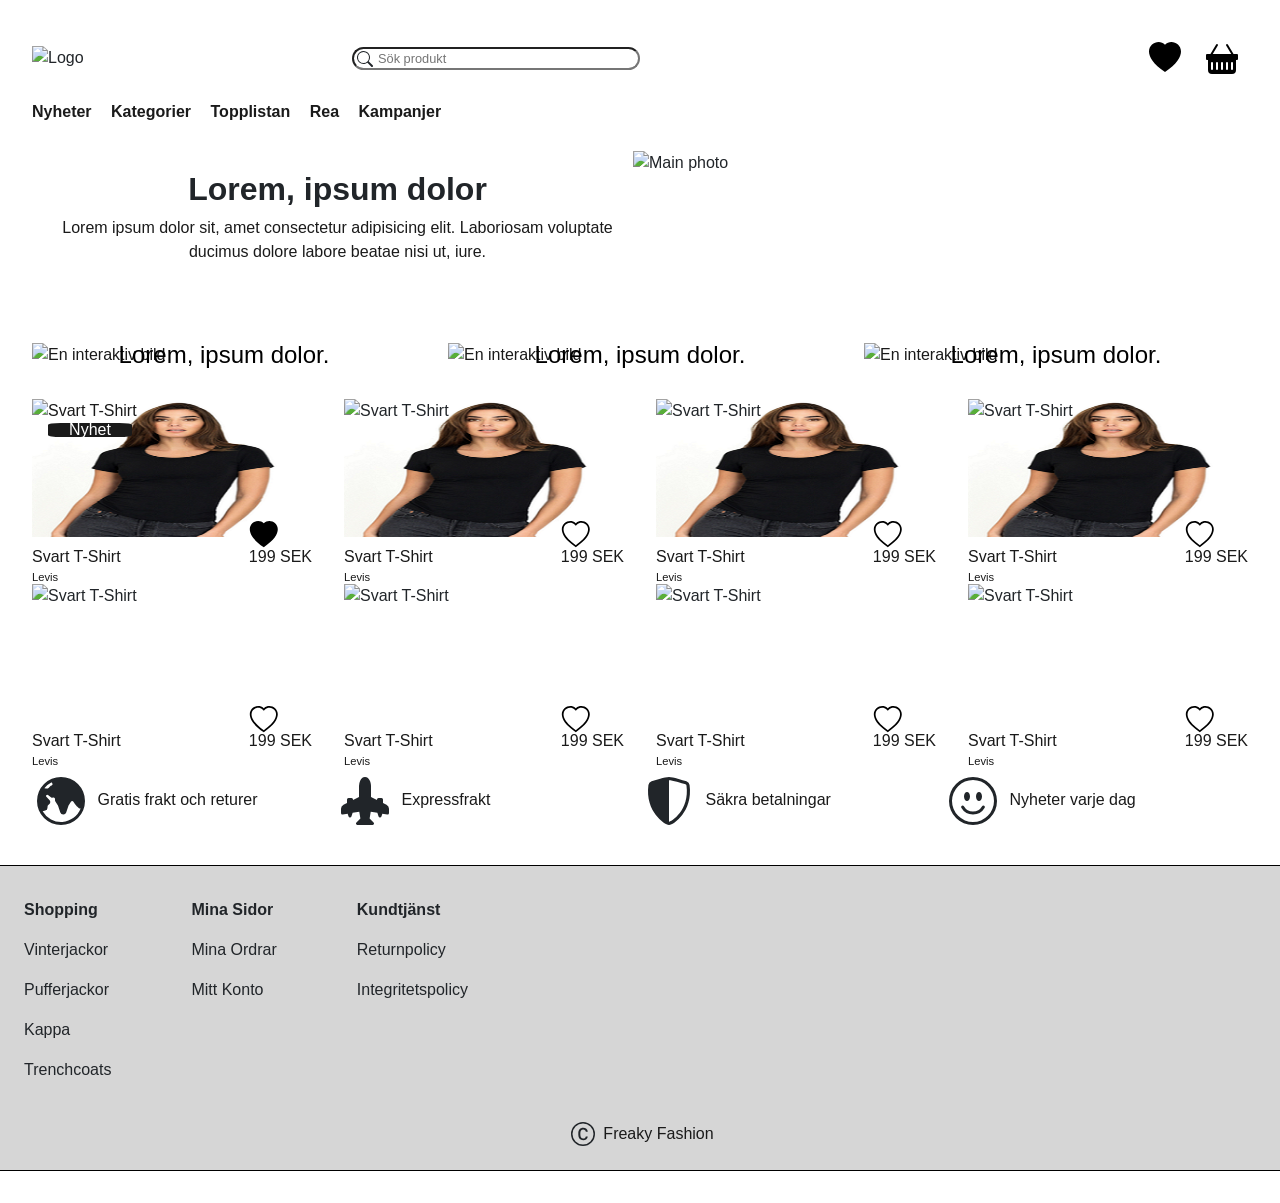
==== commit 2943c03b: "all pages, animation, img" ====
--- a/index.html
+++ b/index.html
@@ -1,9 +1,9 @@
 <!DOCTYPE html>
 <html lang="sv">
   <head>
-    <meta charset="UTF-8" >
-    <meta name="viewport" content="width=device-width, initial-scale=1.0" >
-    <meta name="keywords" content="mode, kläder, rea" >
+    <meta charset="UTF-8">
+    <meta name="viewport" content="width=device-width, initial-scale=1.0">
+    <meta name="keywords" content="mode, kläder, rea">
     <title>Freaky Fashion</title>
     <link
       href="https://cdn.jsdelivr.net/npm/bootstrap@5.3.3/dist/css/bootstrap.min.css"
@@ -172,8 +172,13 @@
                   />
                 </svg>
                 <img
-                  class="resize img-grid-1"
+                  class="resize img-grid-1 hover"
                   src="https://placehold.co/300x400/png"
+                  alt="Svart T-Shirt"
+                >
+                <img
+                  class="resize img-grid-1 img-girl"
+                  src="/img/Namnlös.png"
                   alt="Svart T-Shirt"
                 >
                 <div class="banner-second-text1 text">
@@ -200,8 +205,13 @@
                 />
               </svg>
               <img
-                class="resize img-grid-2"
+                class="resize img-grid-2 hover"
                 src="https://placehold.co/300x400/png"
+                alt="Svart T-Shirt"
+              >
+              <img
+                class="resize img-grid-1 img-girl"
+                src="/img/Namnlös.png"
                 alt="Svart T-Shirt"
               >
               <div class="banner-second-text2 text">
@@ -227,8 +237,13 @@
                 />
               </svg>
               <img
-                class="resize img-grid-3"
+                class="resize img-grid-3 hover"
                 src="https://placehold.co/300x400/png"
+                alt="Svart T-Shirt"
+              >
+              <img
+                class="resize img-grid-1 img-girl"
+                src="/img/Namnlös.png"
                 alt="Svart T-Shirt"
               >
               <div class="banner-second-text3 text">
@@ -254,8 +269,13 @@
                 />
               </svg>
               <img
-                class="resize img-grid-4"
+                class="resize img-grid-4 hover"
                 src="https://placehold.co/300x400/png"
+                alt="Svart T-Shirt"
+              >
+              <img
+                class="resize img-grid-1 img-girl"
+                src="/img/Namnlös.png"
                 alt="Svart T-Shirt"
               >
               <div class="banner-second-text4 text">
--- a/css/styles.css
+++ b/css/styles.css
@@ -131,6 +131,10 @@
     margin: 10px;
 }
 
+.icons a:hover {
+    transform: scale(2);
+}
+
 nav {
     grid-area: nav;
 }
@@ -144,6 +148,10 @@
 nav a {
     color: var(--link-color1);
     font-size: 1.5em;
+}
+
+nav a:hover {
+    color: green;
 }
 
 /*-----------main-------------*/
@@ -162,8 +170,22 @@
 }
 
 .banner-main>div {
-    border: 1px solid black;
     padding: 10px;
+    animation: myfirst 5s infinite;
+}
+
+@keyframes myfirst {
+    0% {
+        border: 2px solid rgb(8, 1, 137)
+    }
+
+    50% {
+        border: 2px solid green
+    }
+
+    100% {
+        border: 2px solid rgb(1, 78, 99)
+    }
 }
 
 .banner-main-text {
@@ -225,6 +247,7 @@
     display: grid;
     grid-template-columns: 30% 1fr 15% 10%;
     grid-template-rows: 15% 1fr 10% 10%;
+    position: relative;
 }
 
 .img-grid-1,
@@ -238,6 +261,16 @@
     grid-area: 1/1/4/5;
     width: 100%;
     height: 100%;
+}
+
+.img-girl {
+    position: absolute;
+    z-index: -1;
+
+}
+
+.hover:hover {
+    opacity: 0;
 }
 
 .banner-second-text1,
